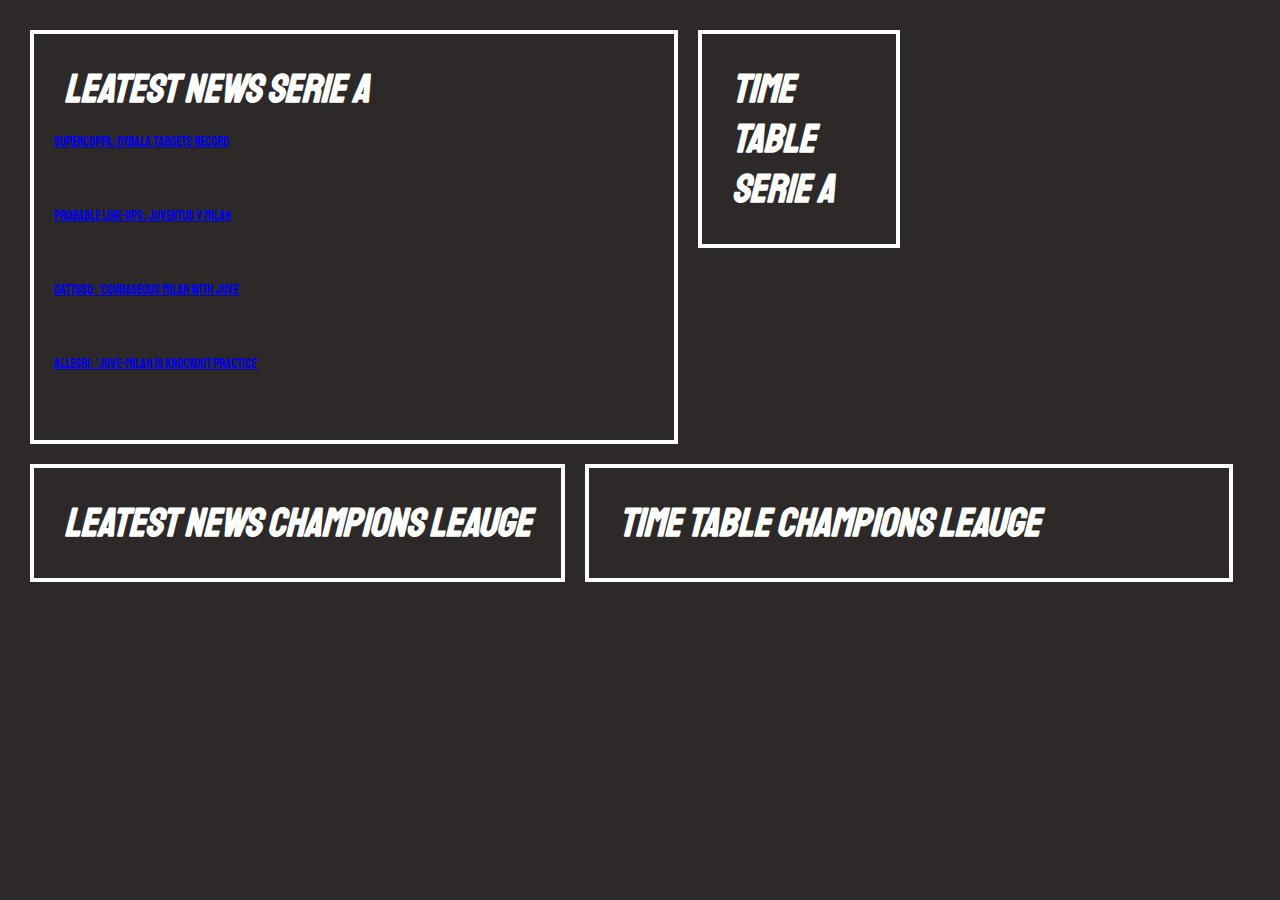
==== Intex.html @ d2eef31f "Initial commit" ====
<!DOCTYPE html>
<html lang="en" dir="ltr">
  <head>
    <meta charset="utf-8">
    <title></title>
      <link rel="stylesheet" type="text/css" href="style.css">
      <link href="https://fonts.googleapis.com/css?family=Staatliches" rel="stylesheet">
  </head>
  <body>

    <div class="banner">
    <img src="http://www.logospng.com/images/181/juventus-thesportsdbcom-181766.png" alt="">

</div>

<div class="outer1">
  <div class="leatest1">
    <h1>
      Leatest News Serie A
        </h1>
        <p>
        <a href="https://www.football-italia.net/133323/supercoppa-dybala-targets-record">Supercoppa: Dybala targets record<a/>
        <br></br>
        Paulo Dybala is hoping to become the all-time top scorer in the history of the Supercoppa when Juventus take on Milan today
        </p>
        <p>
        <a href="https://www.football-italia.net/133310/probable-line-ups-juventus-v-milan">Probable line-ups: Juventus v Milan<a/>
        <br></br>
        Juventus are expected to field Douglas Costa with Cristiano Ronaldo and Paulo Dybala, while Gonzalo Higuain and Lucas Paquetá start for Milan in the Supercoppa.
        </p>
        <p>
        <a href="https://www.football-italia.net/133304/gattuso-courageous-milan-juve">Gattuso: 'Courageous Milan with Juve'<a/>
        <br></br>
        Gennaro Gattuso believes Cristiano Ronaldo has improved considerably in recent years, but wants Milan to show “courage” against Juventus in the Supercoppa
        </p>
        <p>
        <a href="https://www.football-italia.net/133302/allegri-juve-milan-knockout-practice">Allegri: 'Juve-Milan is knockout practice'<a/>
        <br></br>
        Max Allegri called Cristiano Ronaldo “the best player in the world” and told Juventus to use Milan in the Supercoppa as “practice for elimination rounds."
        </p>

  </div>
  <div class="schedule1">
    <h1>
      Time Table Serie A
        </h>
  </div>
</div>

<div class="outer2">
  <div class="leatest2">
    <h1>
      Leatest News Champions Leauge
    </h1>
  </div>

  <div class="schedule2">
    <h1>
      Time Table Champions Leauge
        </h>
  </div>
</div>

  </body>
</html>
---- style.css ----
body {
  background: #2d2929;
  margin: 10px;
  padding: 10px;
}

.banner {
  display: flex;
  justify-content: center;
}

.outer1 {
  display: flex;


}

h1 {
  color: white;
  font-style: italic;
  font-family: staatliches;
  font-size: 40px;
  margin: 10px;
  padding: 10px;

}


p {
  color: #2d2929;
  font-style: normal;
  font-family: staatliches;
  font-weight: normal;
  font-size: 13px;
  margin: 10px;
  padding: 0,5px;
}

.leatest1 {
  background: #2d2929;
  margin: 10px;
  padding: 10px;
  border: 4px solid white;
  width: 50%;

}

.schedule1 {
  background: #2d2929;
  margin: 10px;
  padding: 10px;
  border: 4px solid white;
  width: 50%;
}

.leatest2 {
  background: #2d2929;
  margin: 10px;
  padding: 10px;
  border: 4px solid white;
}

.schedule2 {
  background: #2d2929;
  margin: 10px;
  padding: 10px;
  border: 4px solid white;
  width: 50%;
}

.outer2 {
  display: flex;
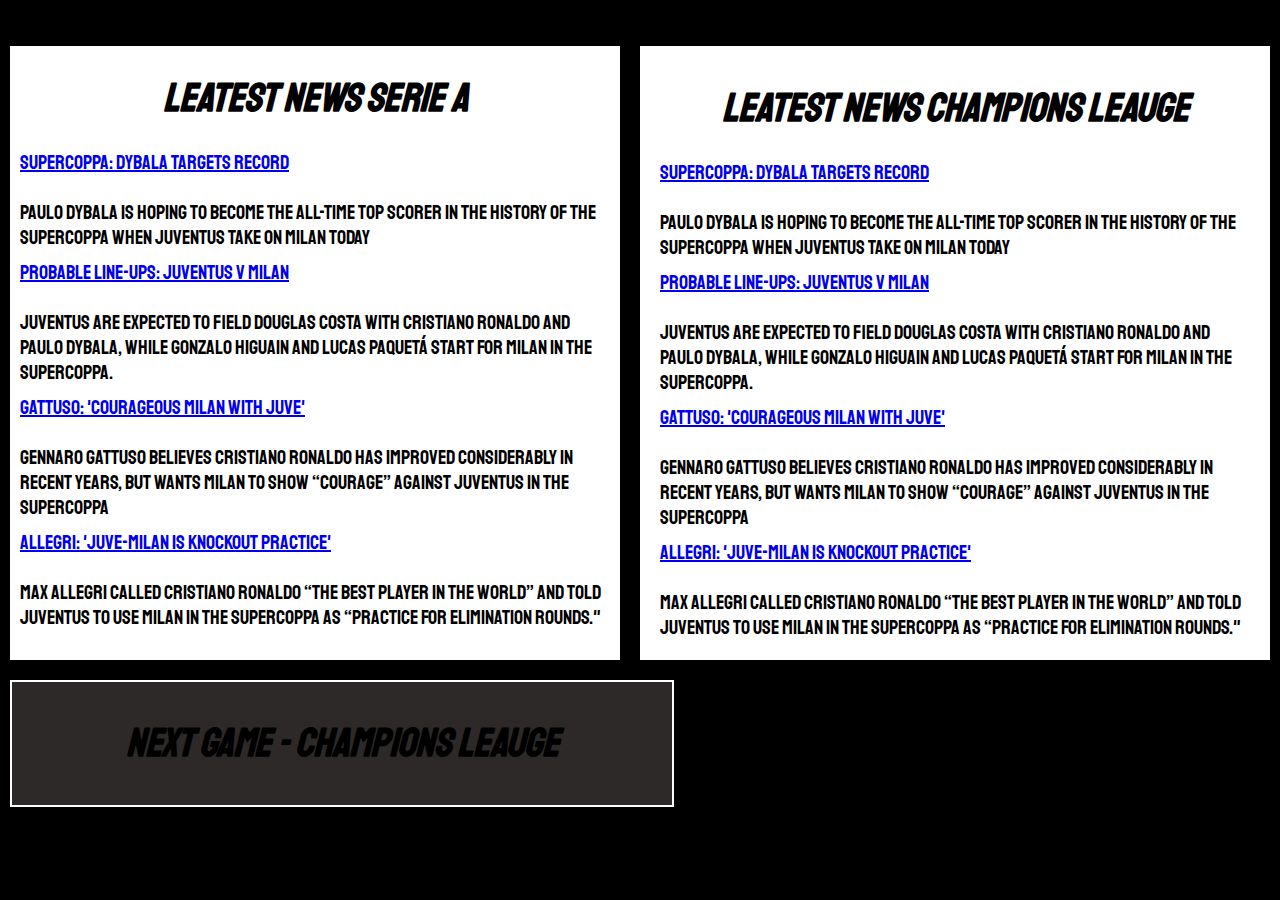
==== commit b5323914: "dag 2" ====
--- a/Intex.html
+++ b/Intex.html
@@ -2,63 +2,82 @@
 <html lang="en" dir="ltr">
   <head>
     <meta charset="utf-8">
-    <title></title>
-      <link rel="stylesheet" type="text/css" href="style.css">
-      <link href="https://fonts.googleapis.com/css?family=Staatliches" rel="stylesheet">
+    <meta name="viewport" content="width=device-width">
+
+    <link rel="stylesheet" type="text/css" href="style.css">
+    <link href="https://fonts.googleapis.com/css?family=Staatliches" rel="stylesheet">
+
   </head>
   <body>
 
-    <div class="banner">
-    <img src="http://www.logospng.com/images/181/juventus-thesportsdbcom-181766.png" alt="">
 
+<img class="juventuspic" src="juventuspic.jpg" alt="">
+
+<div class="nextgame">
+  <img class="" src="nextgame.jpg" alt="">
 </div>
-
 <div class="outer1">
   <div class="leatest1">
     <h1>
       Leatest News Serie A
         </h1>
         <p>
-        <a href="https://www.football-italia.net/133323/supercoppa-dybala-targets-record">Supercoppa: Dybala targets record<a/>
+        <a href="https://www.football-italia.net/133323/supercoppa-dybala-targets-record">Supercoppa: Dybala targets record</a>
         <br></br>
         Paulo Dybala is hoping to become the all-time top scorer in the history of the Supercoppa when Juventus take on Milan today
         </p>
         <p>
-        <a href="https://www.football-italia.net/133310/probable-line-ups-juventus-v-milan">Probable line-ups: Juventus v Milan<a/>
+        <a href="https://www.football-italia.net/133310/probable-line-ups-juventus-v-milan">Probable line-ups: Juventus v Milan</a>
         <br></br>
         Juventus are expected to field Douglas Costa with Cristiano Ronaldo and Paulo Dybala, while Gonzalo Higuain and Lucas Paquetá start for Milan in the Supercoppa.
         </p>
         <p>
-        <a href="https://www.football-italia.net/133304/gattuso-courageous-milan-juve">Gattuso: 'Courageous Milan with Juve'<a/>
+        <a href="https://www.football-italia.net/133304/gattuso-courageous-milan-juve">Gattuso: 'Courageous Milan with Juve'</a>
         <br></br>
         Gennaro Gattuso believes Cristiano Ronaldo has improved considerably in recent years, but wants Milan to show “courage” against Juventus in the Supercoppa
         </p>
         <p>
-        <a href="https://www.football-italia.net/133302/allegri-juve-milan-knockout-practice">Allegri: 'Juve-Milan is knockout practice'<a/>
+        <a href="https://www.football-italia.net/133302/allegri-juve-milan-knockout-practice">Allegri: 'Juve-Milan is knockout practice'</a>
         <br></br>
         Max Allegri called Cristiano Ronaldo “the best player in the world” and told Juventus to use Milan in the Supercoppa as “practice for elimination rounds."
         </p>
 
-  </div>
-  <div class="schedule1">
+</div>
+
+  <div class="leatest2">
     <h1>
-      Time Table Serie A
-        </h>
+      Leatest News Champions Leauge
+    </h1>
+    <p>
+    <a href="https://www.football-italia.net/133323/supercoppa-dybala-targets-record">Supercoppa: Dybala targets record</a>
+    <br></br>
+    Paulo Dybala is hoping to become the all-time top scorer in the history of the Supercoppa when Juventus take on Milan today
+    </p>
+    <p>
+    <a href="https://www.football-italia.net/133310/probable-line-ups-juventus-v-milan">Probable line-ups: Juventus v Milan</a>
+    <br></br>
+    Juventus are expected to field Douglas Costa with Cristiano Ronaldo and Paulo Dybala, while Gonzalo Higuain and Lucas Paquetá start for Milan in the Supercoppa.
+    </p>
+    <p>
+    <a href="https://www.football-italia.net/133304/gattuso-courageous-milan-juve">Gattuso: 'Courageous Milan with Juve'</a>
+    <br></br>
+    Gennaro Gattuso believes Cristiano Ronaldo has improved considerably in recent years, but wants Milan to show “courage” against Juventus in the Supercoppa
+    </p>
+    <p>
+    <a href="https://www.football-italia.net/133302/allegri-juve-milan-knockout-practice">Allegri: 'Juve-Milan is knockout practice'</a>
+    <br></br>
+    Max Allegri called Cristiano Ronaldo “the best player in the world” and told Juventus to use Milan in the Supercoppa as “practice for elimination rounds."
+    </p>
   </div>
 </div>
 
 <div class="outer2">
-  <div class="leatest2">
+  <div class="schedule2">
     <h1>
-      Leatest News Champions Leauge
+      Next Game - Champions Leauge
     </h1>
   </div>
-
-  <div class="schedule2">
-    <h1>
-      Time Table Champions Leauge
-        </h>
-  </div>
+</div>
 </div>
 
   </body>
--- a/style.css
+++ b/style.css
@@ -1,72 +1,81 @@
 body {
-  background: #2d2929;
-  margin: 10px;
-  padding: 10px;
+  background: black;
+  margin: 0;
 }
 
-.banner {
-  display: flex;
-  justify-content: center;
+h1 {
+  color: black;
+  font-style: italic;
+  font-family: staatliches;
+  font-size: 40px;
+  text-align: center;
+}
+
+p {
+  color: black;
+  font-style: normal;
+  font-family: staatliches;
+  font-weight: normal;
+  font-size: 20px;
+  margin: 10px;
+  padding: 0,5px;
+}
+
+.juventuspic {
+align-items: center;
+width: 100%;
+}
+
+.nextgame {
+  background: black;
+  text-align: center;
 }
 
 .outer1 {
   display: flex;
-
-
-}
-
-h1 {
-  color: white;
-  font-style: italic;
-  font-family: staatliches;
-  font-size: 40px;
-  margin: 10px;
-  padding: 10px;
-
-}
-
-
-p {
-  color: #2d2929;
-  font-style: normal;
-  font-family: staatliches;
-  font-weight: normal;
-  font-size: 13px;
-  margin: 10px;
-  padding: 0,5px;
 }
 
 .leatest1 {
-  background: #2d2929;
+  background: white;
   margin: 10px;
-  padding: 10px;
-  border: 4px solid white;
-  width: 50%;
-
-}
-
-.schedule1 {
-  background: #2d2929;
-  margin: 10px;
-  padding: 10px;
-  border: 4px solid white;
   width: 50%;
 }
 
 .leatest2 {
-  background: #2d2929;
+  background: white;
   margin: 10px;
   padding: 10px;
-  border: 4px solid white;
+  width: 50%;
 }
 
 .schedule2 {
   background: #2d2929;
   margin: 10px;
   padding: 10px;
-  border: 4px solid white;
+  border: 2px solid white;
   width: 50%;
 }
 
 .outer2 {
   display: flex;
+}
+
+@media (max-width: 768px) {
+  .outer1 {
+  display: block;
+}
+
+@media (max-width: 768px) {
+  .leatest1, .nextgame {
+  width: 94%;
+}
+
+@media (max-width: 768px) {
+  .outer2 {
+  display: block;
+}
+
+@media (max-width: 768px) {
+  .leatest2, .schedule2 {
+  width: 89%;
+}
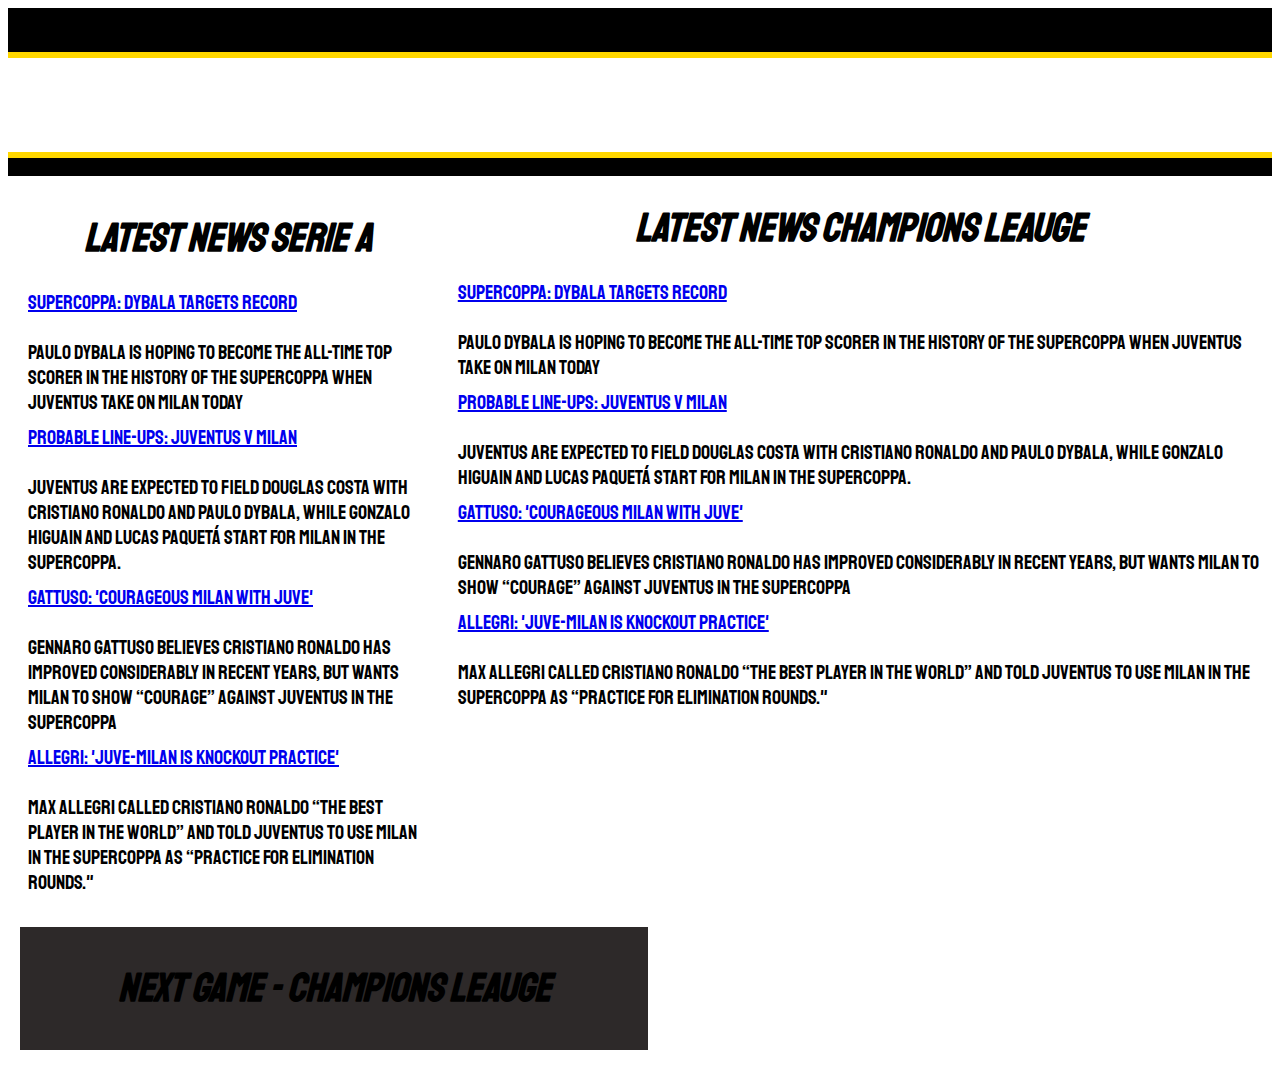
==== commit 8c7deece: "tredje gången gilt" ====
--- a/Intex.html
+++ b/Intex.html
@@ -1,17 +1,26 @@
 <!DOCTYPE html>
 <html lang="en" dir="ltr">
   <head>
-    <meta charset="utf-8">
-    <meta name="viewport" content="width=device-width">
+   <meta charset="utf-8">
+   <title>BIANCONERI</title>
+   <meta name="viewport" content="width=device-width">
+   <link rel="stylesheet" type="text/css" href="style.css">
+   <link href="https://fonts.googleapis.com/css?family=Staatliches" rel="stylesheet">
+  </head>
 
-    <link rel="stylesheet" type="text/css" href="style.css">
-    <link href="https://fonts.googleapis.com/css?family=Staatliches" rel="stylesheet">
+<!--BANNER-->
+<body>
+<div class="topp1">
+  <img class="juventuspic" src="juventuspic.jpg" alt="">
+</img>
+</div>
 
-  </head>
-  <body>
+<div class="article">
+</div>
 
+<div class="topp2">
+</div>
 
-<img class="juventuspic" src="juventuspic.jpg" alt="">
 
 <div class="nextgame">
   <img class="" src="nextgame.jpg" alt="">
@@ -19,7 +28,7 @@
 <div class="outer1">
   <div class="leatest1">
     <h1>
-      Leatest News Serie A
+      Latest News Serie A
         </h1>
         <p>
         <a href="https://www.football-italia.net/133323/supercoppa-dybala-targets-record">Supercoppa: Dybala targets record</a>
@@ -44,9 +53,9 @@
 
 </div>
 
-  <div class="leatest2">
+  <div class="latest2">
     <h1>
-      Leatest News Champions Leauge
+      Latest News Champions Leauge
     </h1>
     <p>
     <a href="https://www.football-italia.net/133323/supercoppa-dybala-targets-record">Supercoppa: Dybala targets record</a>
@@ -80,5 +89,6 @@
 </div>
 </div>
 
+<script src="script.js" charset="utf-8"></script>
   </body>
 </html>
--- a/style.css
+++ b/style.css
@@ -1,6 +1,10 @@
 body {
-  background: black;
+  background-image: ("background.gif")
   margin: 0;
+}
+
+*{
+ box-sizing: border-box;
 }
 
 h1 {
@@ -21,6 +25,24 @@
   padding: 0,5px;
 }
 
+.topp1 {
+  box-sizing: border-box;
+  width: 100%;
+  height: 50px;
+  background-color: black;
+  border-bottom: 6px solid  gold;
+}
+
+
+.topp2 {
+  box-sizing: border-box;
+  width: 100%;
+  height: 100px;
+  background-color: white;
+  border-bottom: 6px solid  gold;
+
+
+}
 .juventuspic {
 align-items: center;
 width: 100%;
